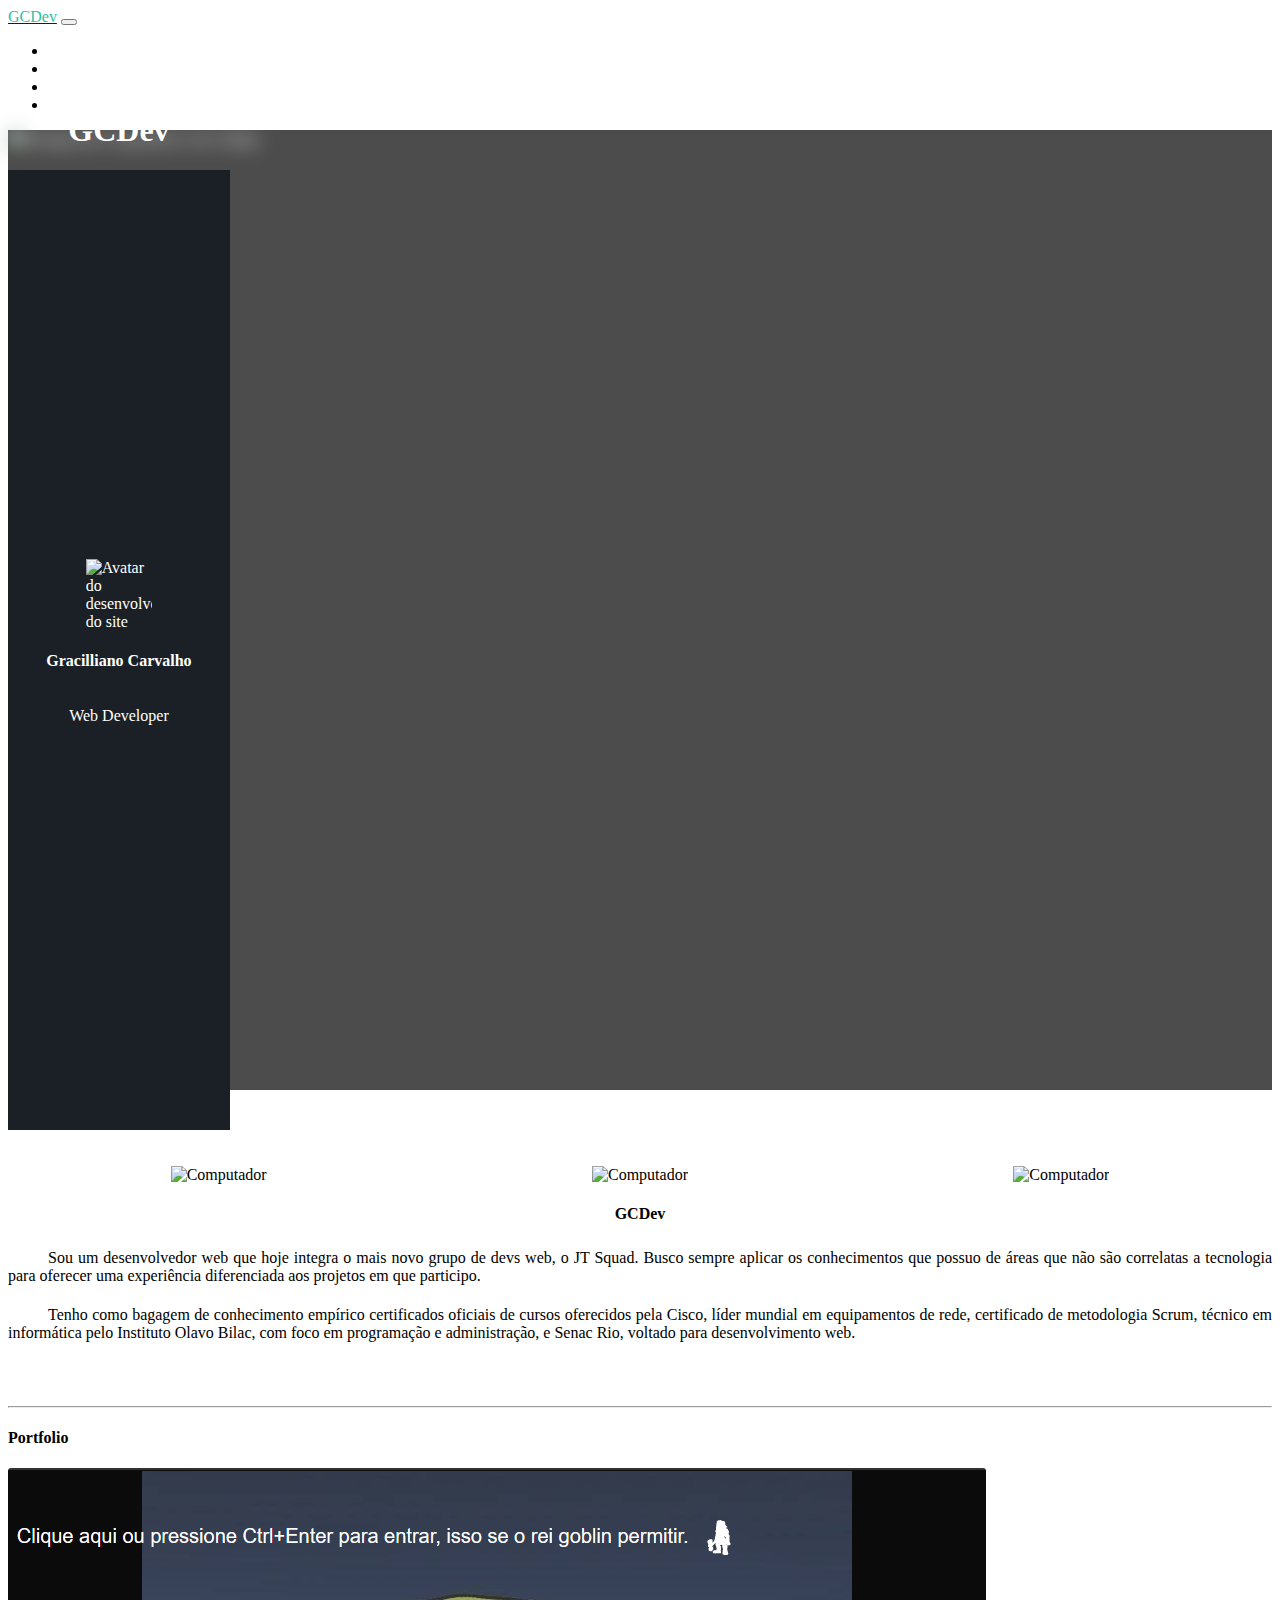
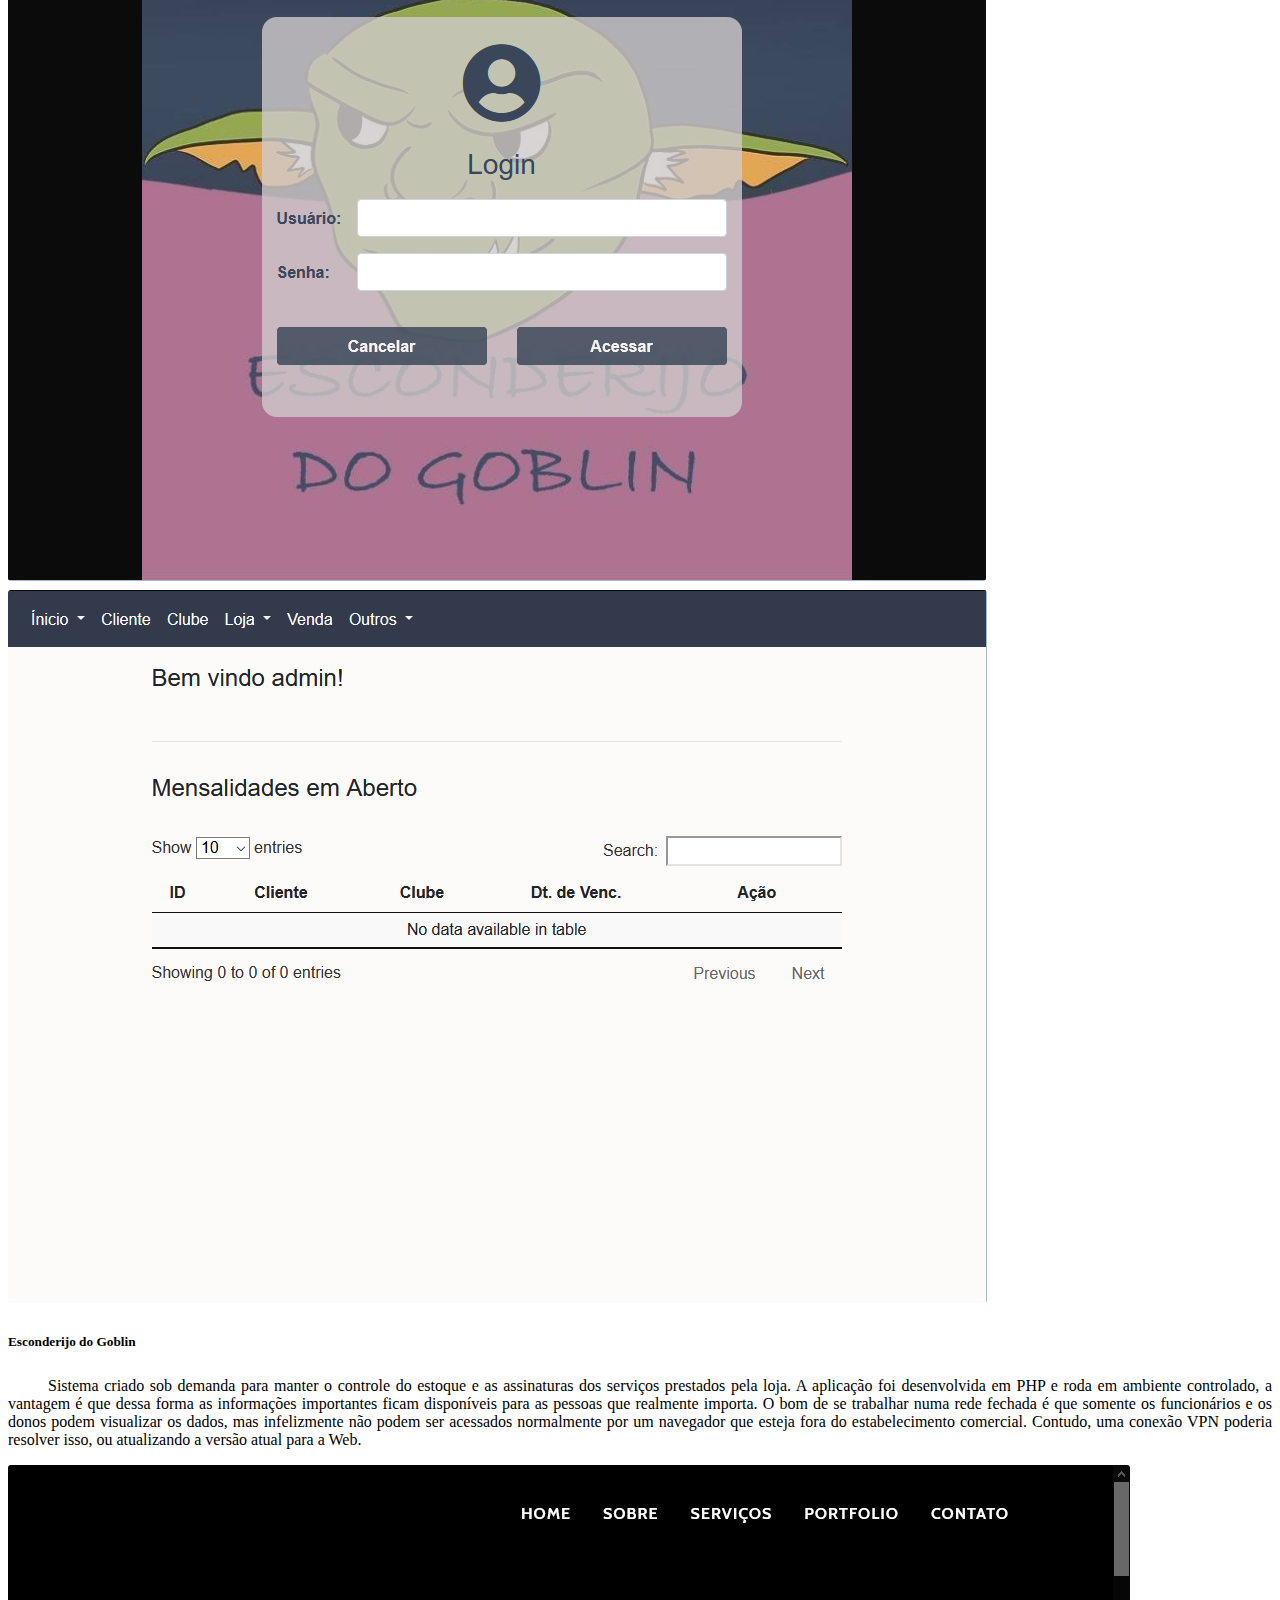
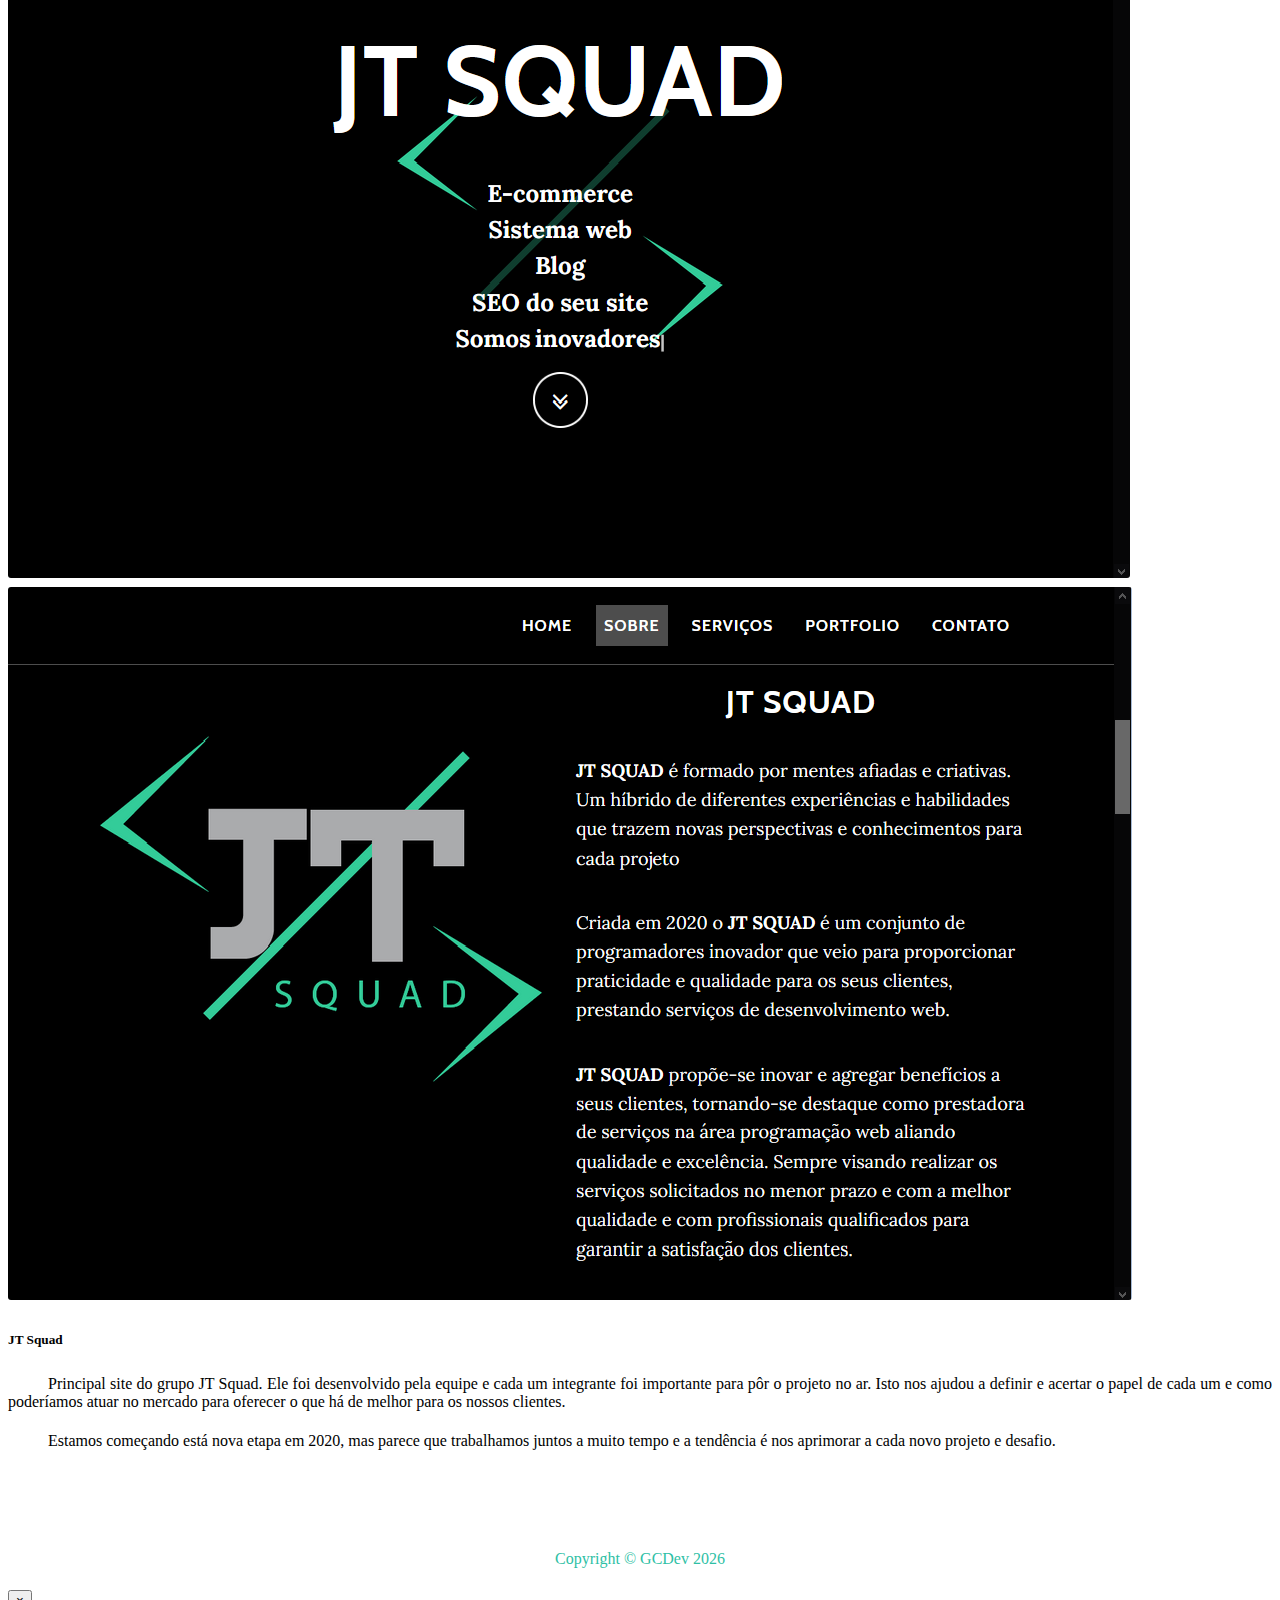
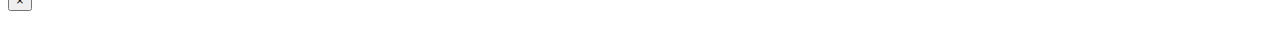
==== home.html @ 5f2fbdb2 "Atualização para rodar no Heroku" ====
<!DOCTYPE html>
<html lang="pt-br">

<head>
    <meta charset="UTF-8">
    <meta name="viewport" content="width=device-width, initial-scale=1.0">
    <!--    TITLE   -->
    <title>GCDev</title>
    <link rel="icon" type="image/jpg" href="assets/image/laptop.png">
    <!--    CSS     -->
    <link rel="stylesheet" href="assets/css/bootstrap-reboot.min.css">
    <link rel="stylesheet" href="assets/css/bootstrap-grid.min.css">
    <link rel="stylesheet" href="assets/css/bootstrap.min.css">
    <link rel="stylesheet" href="assets/css/style.css">
</head>

<body>
    <header>
        <nav class="navbar navbar-expand-lg navbar-dark bg-dark fixed-top">
            <div class="container">
                <a class="navbar-brand" href="#home"><span class="nameSite">GCDev</span></a>
                <button class="navbar-toggler" type="button" data-toggle="collapse" data-target="#navbarNav"
                    aria-controls="navbarNav" aria-expanded="false" aria-label="Alterna navegação">
                    <span class="navbar-toggler-icon"></span>
                </button>
                <div class="collapse navbar-collapse" id="navbarNav">
                    <ul class="navbar-nav ml-auto">
                        <li class="nav-item">
                            <a href="#home" class="nav-link text-light">Home</a>
                        </li>
                        <li class="nav-item">
                            <a href="#linkAbout" class="nav-link text-light">Sobre</a>
                        </li>
                        <li class="nav-item">
                            <a href="#portfolio" class="nav-link text-light">Portfolio</a>
                        </li>
                        <li class="nav-item">
                            <a href="#contact" class="nav-link text-light">Contato</a>
                        </li>
                    </ul>
                </div>
            </div>
        </nav>
    </header>
    <main>
        <!--    HOME    -->
        <section class="ofuscar">
            <img src="assets/image/bghome2.jpg" id="home" alt="background computador com código" />
            <div class="container-fluid">
                <section id="rowHome">
                    <div class="row">
                        <div class="col-md-6" id="titleHome">
                            <h1 class="d-none d-md-block">GCDev</h1>
                        </div>
                        <div class="col-md-6" id="textHome">
                            <img id="avatar" src="assets/image/Avatar-Maker.png" alt="Avatar do desenvolvedor do site">
                            <h4>Gracilliano Carvalho</h4>
                            <p>Web Developer</p>
                        </div>
                    </div>
                </section>
            </div>
            <!-- <section id="home">
            </section> -->
        </section>
        <!--    SOBRE    -->
        <div id="linkAbout"></div>
        <section id="about">
            <div class="container">
                <div class="row">
                    <div class="col-md-6" id="imgAbout">
                        <img src="assets/image/mobile.png" alt="Computador">
                        <img src="assets/image/tablet.png" alt="Computador">
                        <img src="assets/image/display.png" alt="Computador">
                    </div>
                    <div class="col-md-6 textBody">
                        <h4 class="my-2">GCDev</h4>
                        <p>
                            Sou um desenvolvedor web que hoje integra o mais novo grupo de devs web, o JT Squad. Busco
                            sempre aplicar os conhecimentos que possuo de áreas que não são correlatas a tecnologia para
                            oferecer uma experiência diferenciada aos projetos em que participo.
                        </p>
                        <p>
                            Tenho como bagagem de conhecimento empírico certificados oficiais de cursos oferecidos pela
                            Cisco, líder mundial em equipamentos de rede, certificado de metodologia Scrum, técnico em
                            informática pelo Instituto Olavo Bilac, com foco em programação e administração, e Senac
                            Rio, voltado para desenvolvimento web.
                        </p>
                    </div>
                </div>
            </div>
        </section>
        <!--    PORTIFOLIO    -->
        <section id="portfolio" class="my-5">
            <div class="container">
                <hr />
                <div class="row my-5 text-center">
                    <div class="col-12">
                        <h4>Portfolio</h4>
                    </div>
                </div>
                <div class="row my-5">
                    <div class="col-md-6  order-md-2">
                        <!--    FOTOS SOBRE O SISTEMA DO IVAN-->
                        <div class="row">
                            <div class="col-md-6">
                                <img src="assets/portfolio/01_goblin.png" class="img-fluid imgStyle"
                                    alt="Esconderijo do goblin - tela de login" onclick="loadImgModal(this)"
                                    data-toggle="modal" data-target="#modalPrintImg">
                            </div>
                            <div class="col-md-6">
                                <img src="assets/portfolio/02_goblin.png" class="img-fluid imgStyle"
                                    alt="Esconderijo do goblin - página principal" onclick="loadImgModal(this)"
                                    data-toggle="modal" data-target="#modalPrintImg">
                            </div>
                        </div>
                    </div>
                    <div class="col-md-6 order-md-1 textBody">
                        <!--    DADOS SOBRE O SISTEMA DO IVAN-->
                        <h5>Esconderijo do Goblin</h5>
                        <p>
                            Sistema criado sob demanda para manter o controle do estoque e as assinaturas dos serviços
                            prestados pela loja. A aplicação foi desenvolvida em PHP e roda em ambiente controlado, a
                            vantagem é que dessa forma as informações importantes ficam disponíveis para as pessoas que
                            realmente importa. O bom de se trabalhar numa rede fechada é que somente os funcionários e
                            os donos podem visualizar os dados, mas infelizmente não podem ser acessados normalmente por
                            um navegador que esteja fora do estabelecimento comercial. Contudo, uma conexão VPN poderia
                            resolver isso, ou atualizando a versão atual para a Web.
                        </p>
                    </div>
                </div>
                <div class="row my-5">
                    <div class="col-md-6 order-md-1">
                        <!--    FOTOS SOBRE O SITE DA JT SQUAD-->
                        <div class="row">
                            <div class="col-md-6">
                                <img src="assets/portfolio/01_jt.png" class="img-fluid imgStyle"
                                    alt="Site JT Squad - página principal" onclick="loadImgModal(this)"
                                    data-toggle="modal" data-target="#modalPrintImg">
                            </div>
                            <div class="col-md-6">
                                <img src="assets/portfolio/02_jt.png" class="img-fluid imgStyle"
                                    alt="Site JT Squad - página sobre" onclick="loadImgModal(this)"
                                    data-toggle="modal" data-target="#modalPrintImg">
                            </div>
                        </div>
                    </div>
                    <div class="col-md-6 order-md-2 textBody">
                        <!--    DADOS SOBRE O SITE DA JT SQUAD-->
                        <h5>JT Squad</h5>
                        <p>
                            Principal site do grupo JT Squad. Ele foi desenvolvido pela equipe e cada um integrante foi
                            importante para pôr o projeto no ar. Isto nos ajudou a definir e acertar o papel de cada um
                            e como poderíamos atuar no mercado para oferecer o que há de melhor para os nossos clientes.
                        </p>
                        <p>
                            Estamos começando está nova etapa em 2020, mas parece que trabalhamos juntos a muito tempo e
                            a tendência é nos aprimorar a cada novo projeto e desafio.
                        </p>
                    </div>
                </div>
            </div>
        </section>
        <!--    CONTATO    -->
        <section id="contact">
        </section>
    </main>
    <footer class="bg-dark">
        <div class="container">
            <div class="row">
                <div class="col-md-12">
                    <p class="nameSite my-5">Copyright &#169 GCDev <span id="year"></span></p>
                </div>
            </div>
        </div>
    </footer>
    <div class="modal fade" id="modalPrintImg" tabindex="-1" role="dialog"
        aria-labelledby="Modal - load da foto do portfolio" aria-hidden="true">
        <div class="modal-dialog modal-dialog-centered modal-xl" role="document">
            <div class="modal-content">
                <div class="modal-header">
                    <h5 id="printAlt"></h5>
                    <button type="button" class="close" data-dismiss="modal" aria-label="Fechar">
                        <span aria-hidden="true">&times;</span>
                    </button>
                </div>
                <div class="modal-body text-center">
                    <img src="" id="printImgModal" class="img-fluid">
                </div>
            </div>

        </div>
    </div>
    <script src="assets/js/jquery.min.js"></script>
    <script src="assets/js/popper.min.js"></script>
    <script src="assets/js/bootstrap.min.js"></script>
    <script src="assets/js/code.js"></script>
</body>

</html>
---- assets/css/style.css ----
.nameSite{
    color: #2EBFA5;
}
.nav-link{
    text-align: center;
    font-weight: 600;
    color: white;
}
.nav-link:hover{
    background-color: rgba(46, 191, 165, 0.3);
    border-radius: 2px;
}
/*  HOME    */
img#home{
    position: absolute;
    background: url("../image/bghome2.jpg");
    background-repeat: no-repeat;
    background-size: cover;
    z-index: 0;
    filter: blur(10px);
    -webkit-filter: blur(10px);
    -moz-filter: blur(10px);
    -o-filter: blur(10px);
    -ms-filter: blur(10px);
    height: 50rem;
    width: auto;
}
.ofuscar{
    background-color: rgba(0, 0, 0, 0.7);
    color: white;
    z-index: 1;
}
#rowHome{
    height: 60rem;
    display: flex;
    align-items: center;
    align-content: center;
}
#titleHome{
    display: flex;
    align-items: center;
    align-content: center;
    justify-content: center;
}
#titleHome h1{
    font-weight: 600;
}
#textHome{
    display: flex;
    flex-direction: column;
    align-items: center;
    align-content: center;
    justify-content: center;
    background-color: rgb(26, 32, 37);
    height: 60rem;
}
#avatar{
    width: 30%;
}
@media screen and (max-width: 767px){
    img#home{
        display: none;
    }
    #rowHome{
        height: 30rem;
        display: flex;
        align-items: center;
        align-content: center;
    }
    #avatar{
        width: 30%;
    }
    #textHome{
        height: 30rem;
    }
}
/*  ABOUT   */
#about{
    height: 25%;
    margin-top: 6%;
    margin-bottom: 5%;
}
#imgAbout{
    display: flex;
    align-items: center;
    align-content: center;
    justify-content: space-around;
}
.textBody h4{
    text-align: center;
}
.textBody p{
    padding-top: 5px;
    text-indent: 40px;
    text-align: justify;
}
.imgStyle{
    border-radius: 3px;
    margin-bottom: 5px;
    cursor: pointer;
}
/*  FOOTER  */
footer{
    text-align: center;
    margin-top: 100px;
}
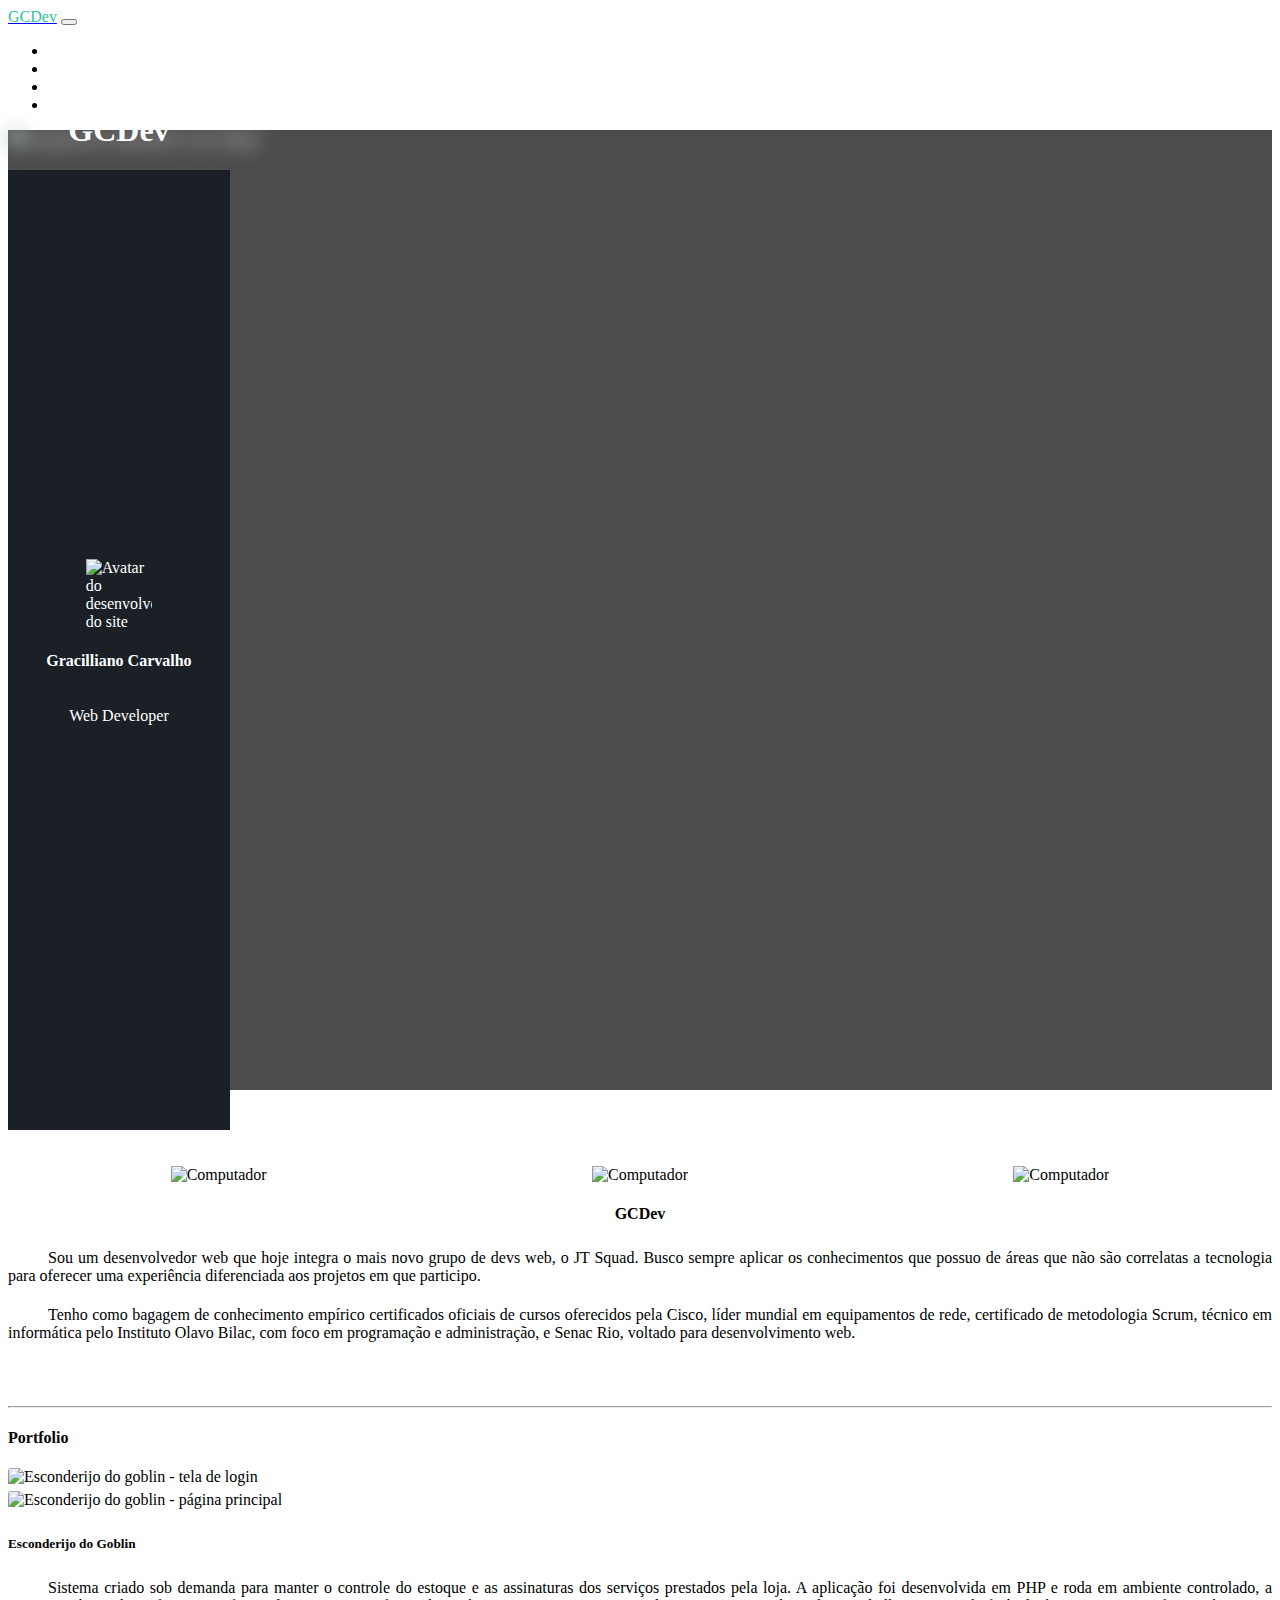
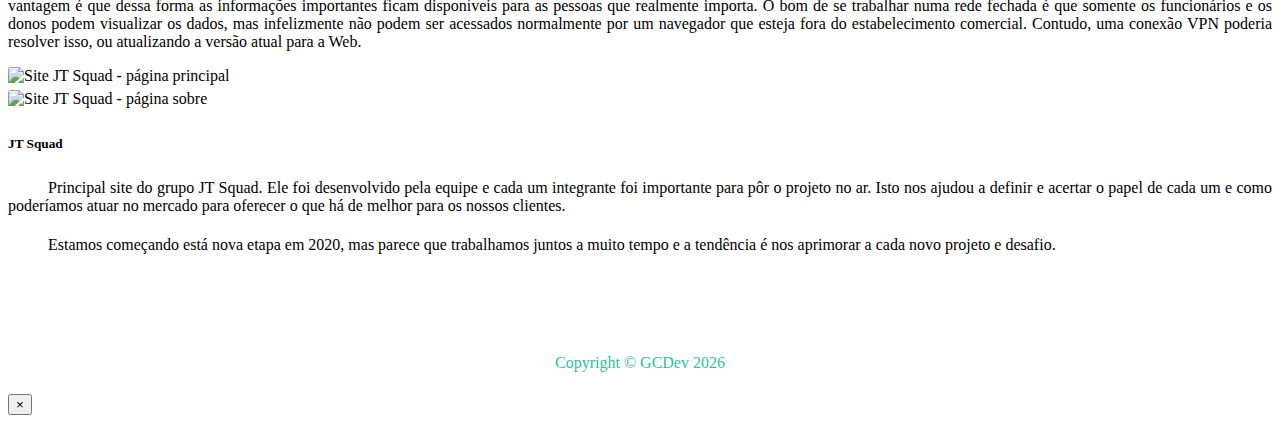
==== commit 1a449cf9: "Troca da URL de algumas imagens para o drive" ====
--- a/home.html
+++ b/home.html
@@ -104,12 +104,12 @@
                         <!--    FOTOS SOBRE O SISTEMA DO IVAN-->
                         <div class="row">
                             <div class="col-md-6">
-                                <img src="assets/portfolio/01_goblin.png" class="img-fluid imgStyle"
+                                <img src="https://docs.google.com/uc?id=110TqlrU4oZXD42y2ZGMOtcfFUjnm1P9o" class="img-fluid imgStyle"
                                     alt="Esconderijo do goblin - tela de login" onclick="loadImgModal(this)"
                                     data-toggle="modal" data-target="#modalPrintImg">
                             </div>
                             <div class="col-md-6">
-                                <img src="assets/portfolio/02_goblin.png" class="img-fluid imgStyle"
+                                <img src="https://docs.google.com/uc?id=11CpLjF7SD5VaY4FmIlp4rwglP9d8VmDw" class="img-fluid imgStyle"
                                     alt="Esconderijo do goblin - página principal" onclick="loadImgModal(this)"
                                     data-toggle="modal" data-target="#modalPrintImg">
                             </div>
@@ -134,12 +134,12 @@
                         <!--    FOTOS SOBRE O SITE DA JT SQUAD-->
                         <div class="row">
                             <div class="col-md-6">
-                                <img src="assets/portfolio/01_jt.png" class="img-fluid imgStyle"
+                                <img src="https://docs.google.com/uc?id=11DFK-il1ZDJpOZ91il8R3DsuIdyW6u1o" class="img-fluid imgStyle"
                                     alt="Site JT Squad - página principal" onclick="loadImgModal(this)"
                                     data-toggle="modal" data-target="#modalPrintImg">
                             </div>
                             <div class="col-md-6">
-                                <img src="assets/portfolio/02_jt.png" class="img-fluid imgStyle"
+                                <img src="https://docs.google.com/uc?id=1163-puBUYJN-Zn8NKEmplxzyoBeTwAR8" class="img-fluid imgStyle"
                                     alt="Site JT Squad - página sobre" onclick="loadImgModal(this)"
                                     data-toggle="modal" data-target="#modalPrintImg">
                             </div>
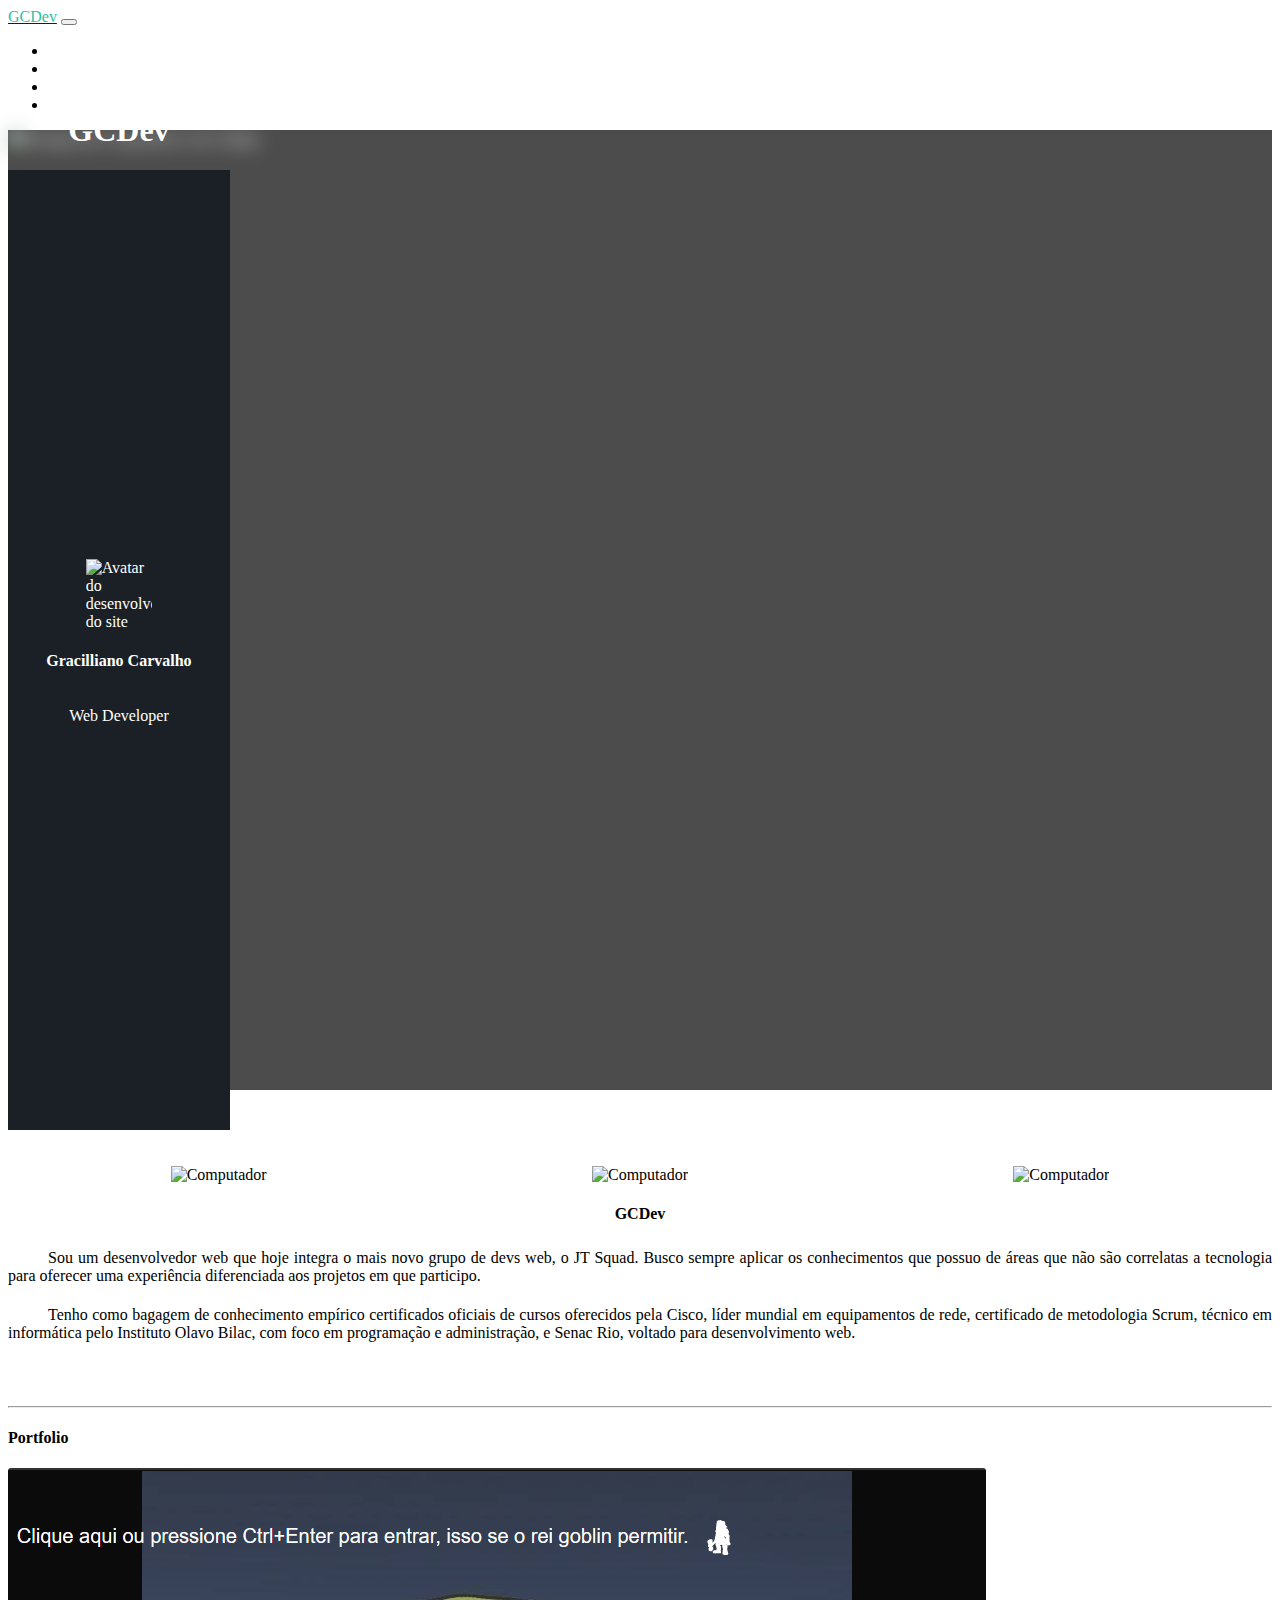
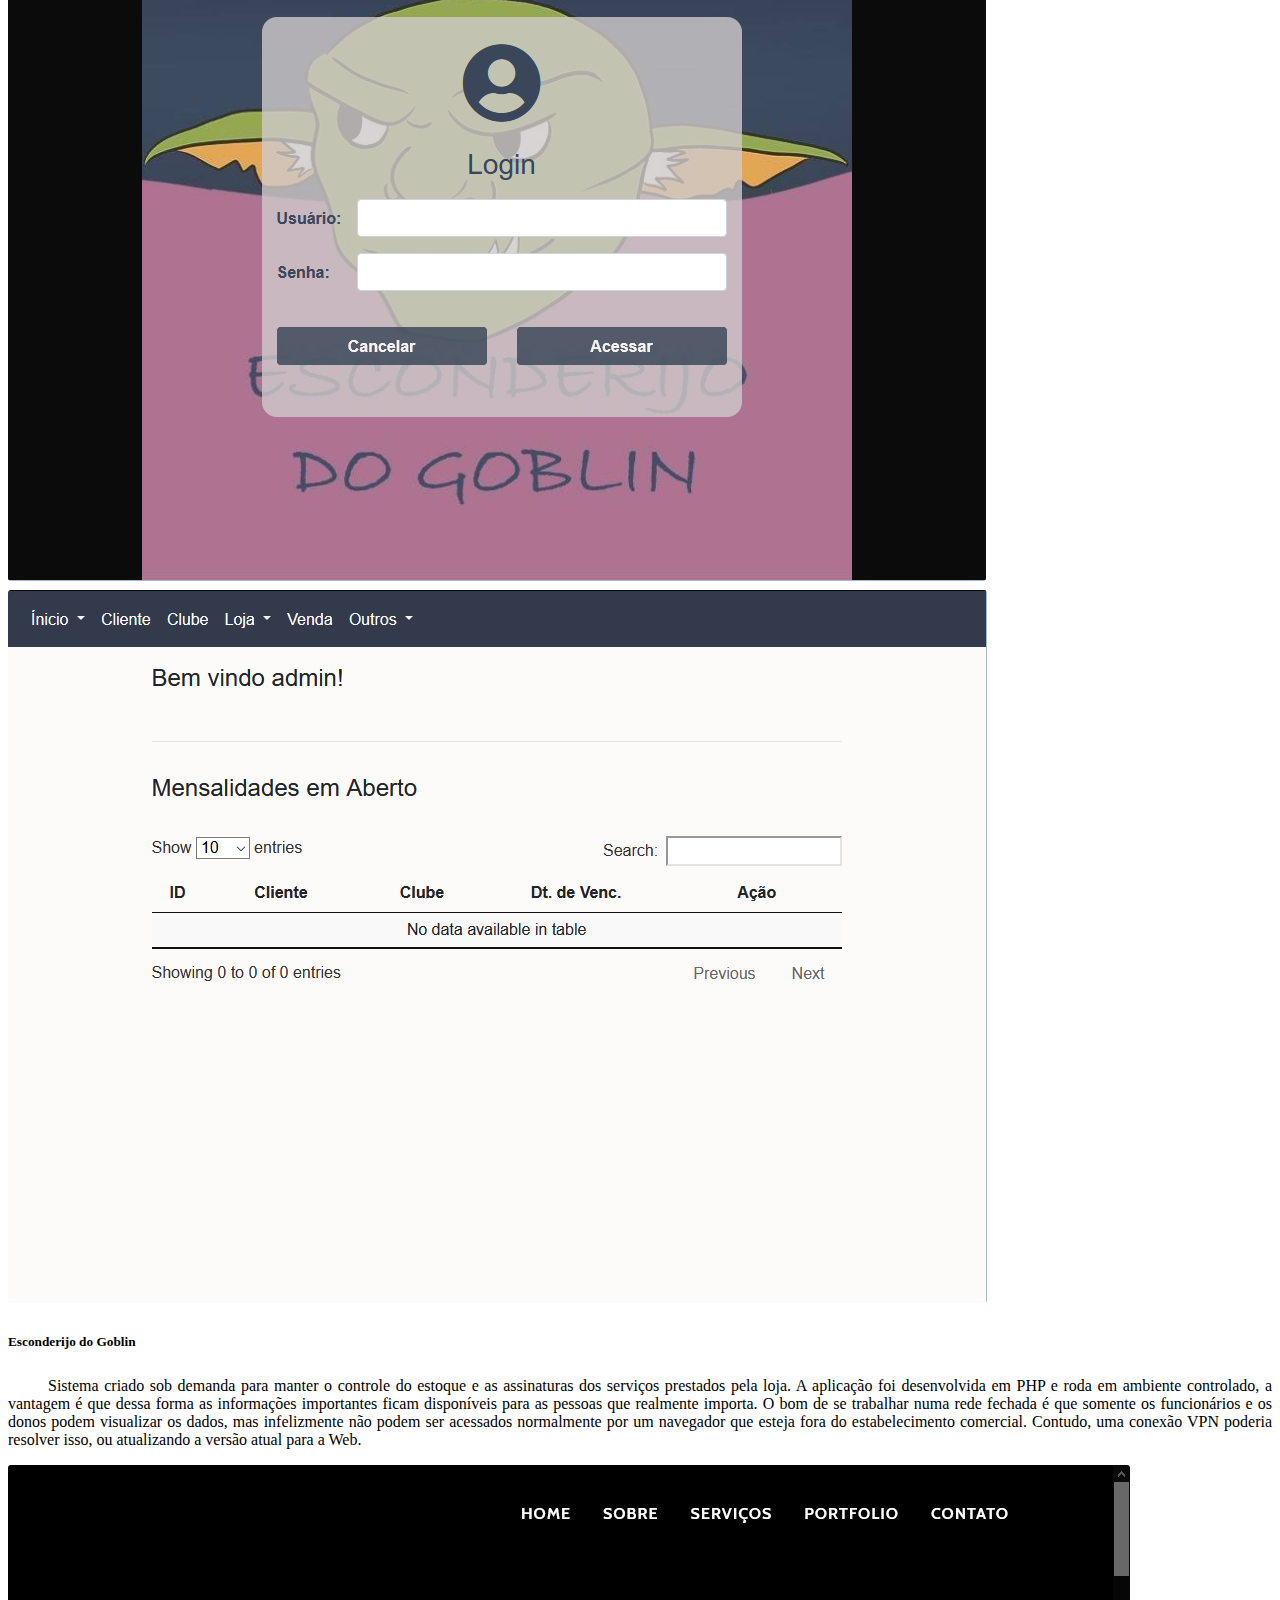
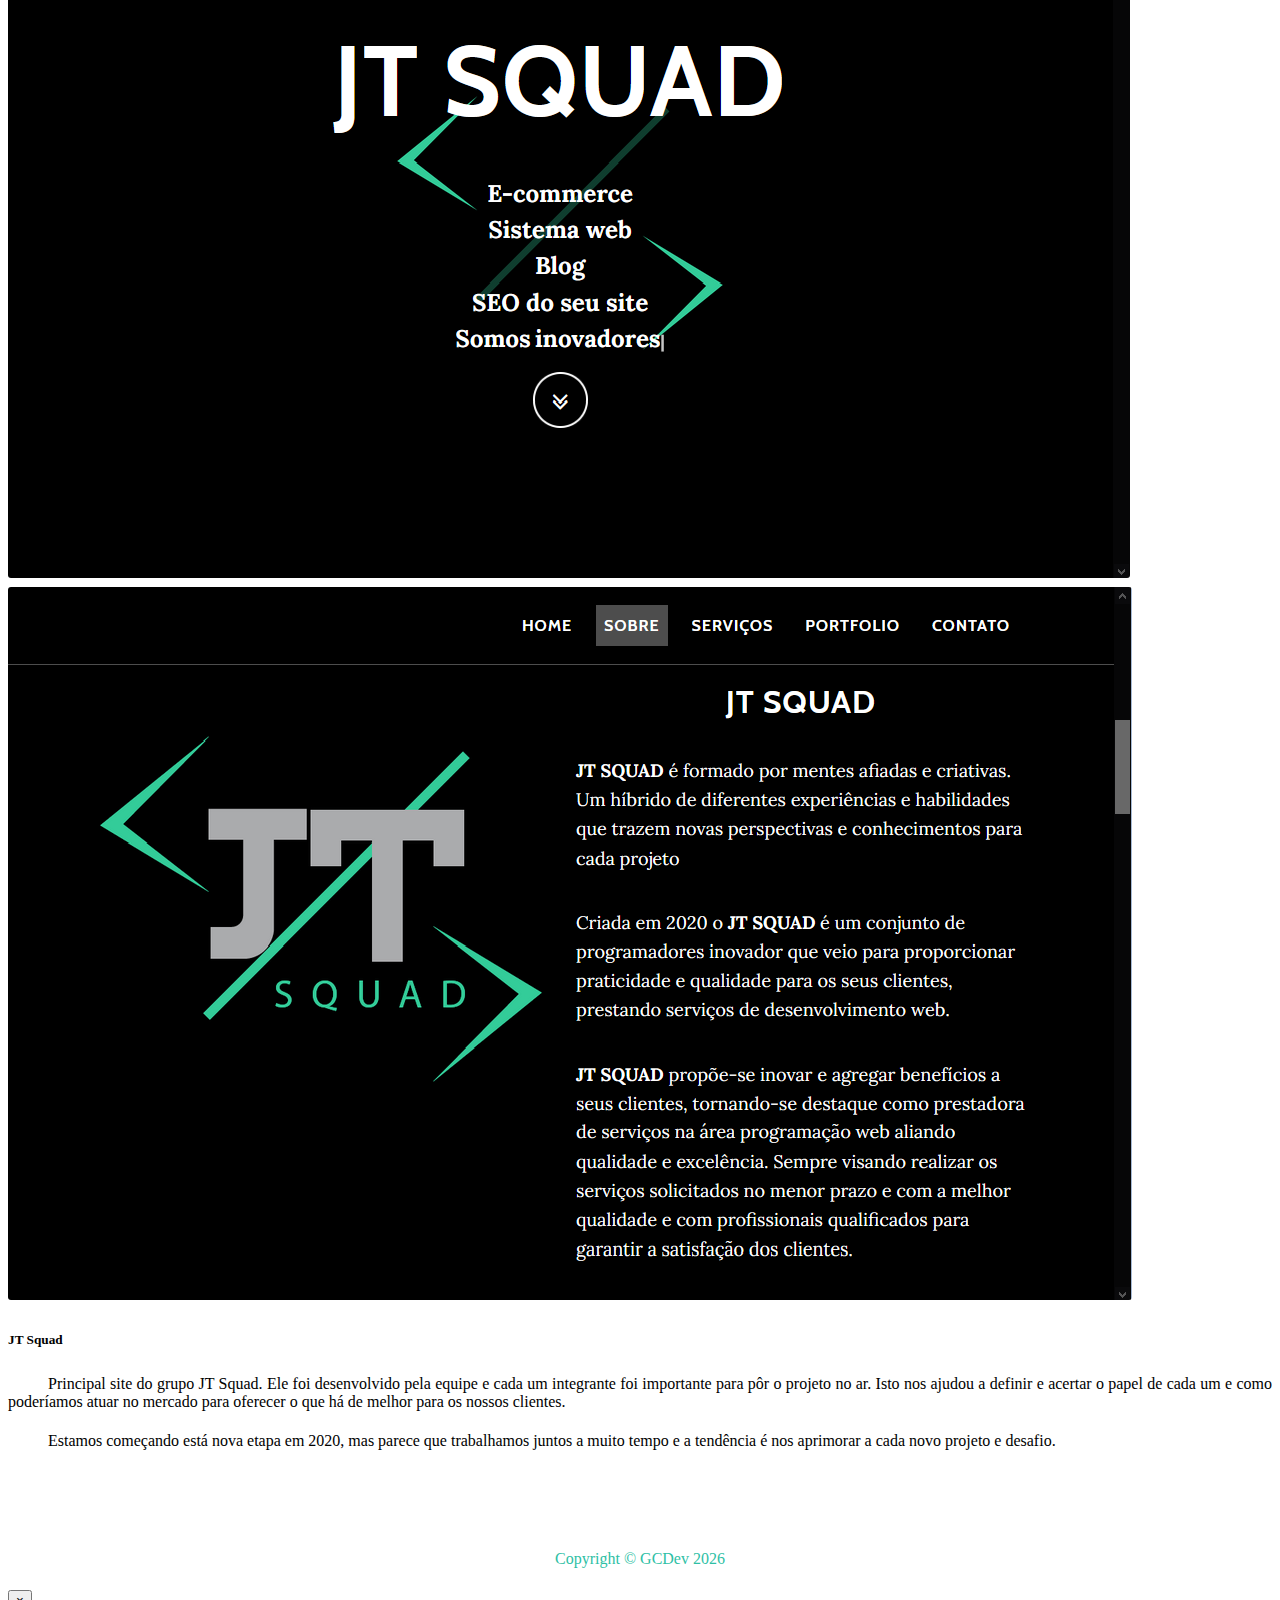
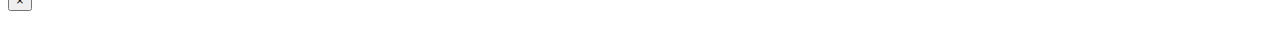
==== commit cff0206f: "Aprimoramentos no script JS" ====
--- a/home.html
+++ b/home.html
@@ -104,13 +104,13 @@
                         <!--    FOTOS SOBRE O SISTEMA DO IVAN-->
                         <div class="row">
                             <div class="col-md-6">
-                                <img src="https://docs.google.com/uc?id=110TqlrU4oZXD42y2ZGMOtcfFUjnm1P9o" class="img-fluid imgStyle"
-                                    alt="Esconderijo do goblin - tela de login" onclick="loadImgModal(this)"
-                                    data-toggle="modal" data-target="#modalPrintImg">
-                            </div>
-                            <div class="col-md-6">
-                                <img src="https://docs.google.com/uc?id=11CpLjF7SD5VaY4FmIlp4rwglP9d8VmDw" class="img-fluid imgStyle"
-                                    alt="Esconderijo do goblin - página principal" onclick="loadImgModal(this)"
+                                <img src="assets/portfolio/01_goblin.png" class="img-fluid imgStyle"
+                                    alt="Esconderijo do goblin - tela de login"
+                                    data-toggle="modal" data-target="#modalPrintImg">
+                            </div>
+                            <div class="col-md-6">
+                                <img src="assets/portfolio/02_goblin.png" class="img-fluid imgStyle"
+                                    alt="Esconderijo do goblin - página principal"
                                     data-toggle="modal" data-target="#modalPrintImg">
                             </div>
                         </div>
@@ -134,13 +134,13 @@
                         <!--    FOTOS SOBRE O SITE DA JT SQUAD-->
                         <div class="row">
                             <div class="col-md-6">
-                                <img src="https://docs.google.com/uc?id=11DFK-il1ZDJpOZ91il8R3DsuIdyW6u1o" class="img-fluid imgStyle"
-                                    alt="Site JT Squad - página principal" onclick="loadImgModal(this)"
-                                    data-toggle="modal" data-target="#modalPrintImg">
-                            </div>
-                            <div class="col-md-6">
-                                <img src="https://docs.google.com/uc?id=1163-puBUYJN-Zn8NKEmplxzyoBeTwAR8" class="img-fluid imgStyle"
-                                    alt="Site JT Squad - página sobre" onclick="loadImgModal(this)"
+                                <img src="assets/portfolio/01_jt.png" class="img-fluid imgStyle"
+                                    alt="Site JT Squad - página principal"
+                                    data-toggle="modal" data-target="#modalPrintImg">
+                            </div>
+                            <div class="col-md-6">
+                                <img src="assets/portfolio/02_jt.png" class="img-fluid imgStyle"
+                                    alt="Site JT Squad - página sobre"
                                     data-toggle="modal" data-target="#modalPrintImg">
                             </div>
                         </div>
